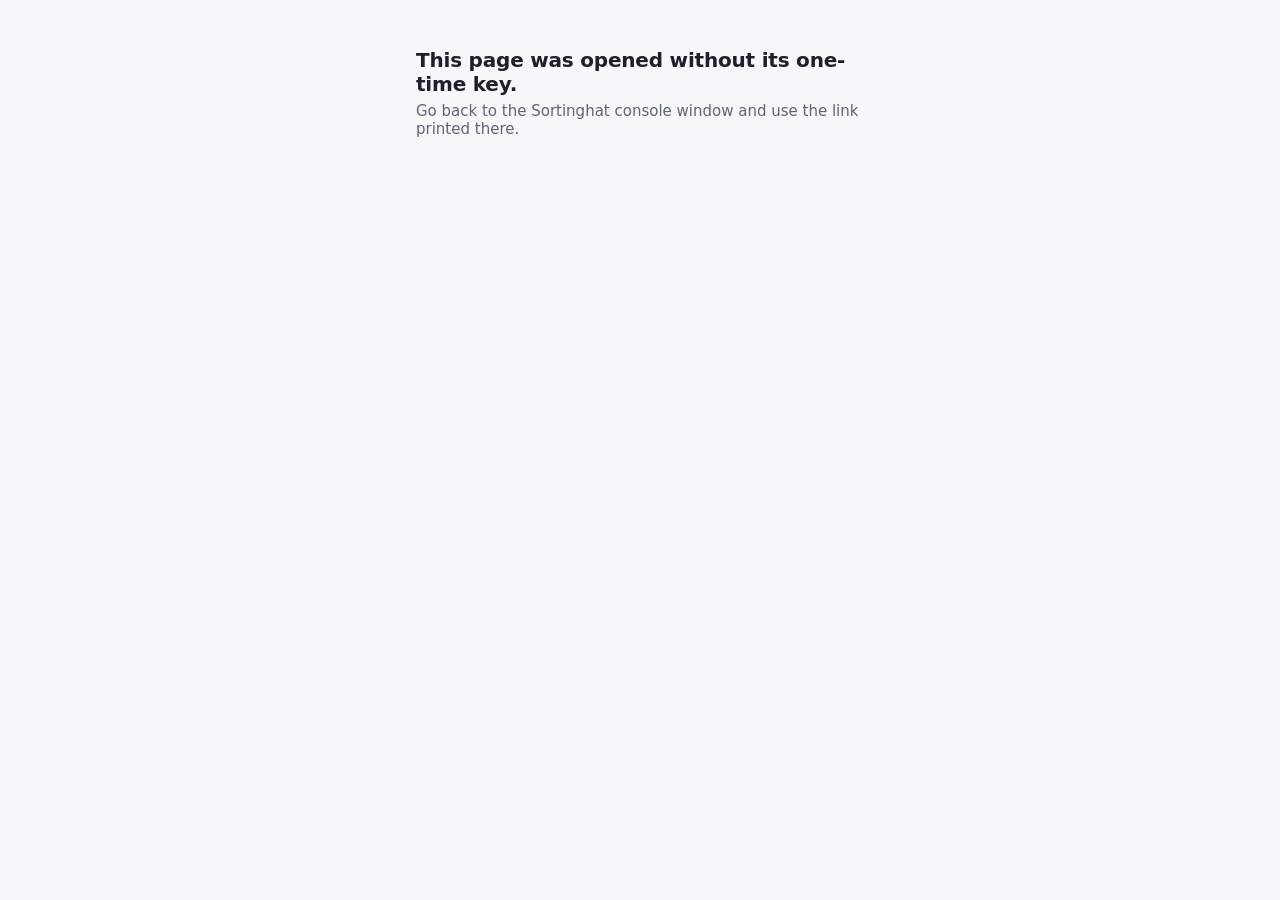
==== src/ui/index.html @ d0b07057 "Add Sortinghat — bulk-sort a class into Teams private channels Local tool for UNSW lecturers who own" ====
<!doctype html>
<html lang="en">
<head>
<meta charset="utf-8">
<meta name="viewport" content="width=device-width, initial-scale=1, viewport-fit=cover">
<title>Sortinghat</title>
<link rel="icon" href="data:image/svg+xml,%3Csvg xmlns=&#39;http://www.w3.org/2000/svg&#39; viewBox=&#39;0 0 24 24&#39;%3E%3Cpath d=&#39;M3 4h18l-7 8v7l-4 2v-9L3 4z&#39; fill=&#39;none&#39; stroke=&#39;%233d5afe&#39; stroke-width=&#39;2&#39; stroke-linejoin=&#39;round&#39;/%3E%3C/svg%3E">
<link rel="stylesheet" href="styles.css">
</head>
<body>

<header class="topbar">
  <div class="brand">
    <svg class="mark" viewBox="0 0 24 24" aria-hidden="true">
      <path d="M3 4h18l-7 8v7l-4 2v-9L3 4z" fill="none" stroke="currentColor" stroke-width="1.7" stroke-linejoin="round"/>
    </svg>
    <span class="brand-name">Sortinghat</span>
    <span class="brand-sub">Teams private channels</span>
  </div>
  <div class="topbar-right">
    <span id="mockBadge" class="pill pill-warn" hidden>Practice mode &mdash; nothing real changes</span>
    <span id="accountChip" class="pill" hidden></span>
    <button id="quitBtn" class="btn btn-ghost btn-sm" hidden>Finish</button>
  </div>
</header>

<div class="layout">

  <nav class="rail" aria-label="Steps">
    <ol id="stepList">
      <li data-step="signin"><span class="dot">1</span><span class="label">Sign in</span></li>
      <li data-step="team"><span class="dot">2</span><span class="label">Choose the team</span></li>
      <li data-step="list"><span class="dot">3</span><span class="label">Class list</span></li>
      <li data-step="sort"><span class="dot">4</span><span class="label">Sort into channels</span></li>
      <li data-step="review"><span class="dot">5</span><span class="label">Review and apply</span></li>
    </ol>
    <div class="rail-foot">
      <p class="hint">Nothing in Teams changes until you press <strong>Apply</strong> on step&nbsp;5.</p>
    </div>
  </nav>

  <main id="main">

    <!-- ── 1. Sign in ─────────────────────────────────────────────── -->
    <section class="panel" data-panel="signin">
      <h1>Sign in to Microsoft Teams</h1>
      <p class="lede">Use the same account you use for Teams. Sortinghat can only do what
        you can already do by hand &mdash; it never stores your password.</p>

      <div class="card card-action">
        <button id="signinBtn" class="btn btn-primary btn-lg">Sign in to Teams</button>
        <p id="signinHelp" class="muted">A Microsoft sign-in window will open. It sometimes
          appears <strong>behind</strong> this browser window &mdash; check your taskbar if you
          do not see it.</p>
        <div id="signinSpinner" class="working" hidden>
          <span class="spinner"></span>
          <span>Waiting for you to finish signing in&hellip;</span>
        </div>
      </div>

      <div id="signinError" class="notice notice-error" hidden></div>

      <details class="foot-note">
        <summary>What Sortinghat needs to work</summary>
        <ul>
          <li>You must be an <strong>owner</strong> of the team you want to change.</li>
          <li>Private channels can only contain people who are already in the team.
            Sortinghat adds them to the team for you when they are missing.</li>
          <li>Changes can take a minute or two to appear in the Teams app. That is Teams,
            not Sortinghat &mdash; refresh the channel to see them.</li>
        </ul>
      </details>
    </section>

    <!-- ── 2. Team ────────────────────────────────────────────────── -->
    <section class="panel" data-panel="team" hidden>
      <h1>Choose the team</h1>
      <p class="lede">These are the teams your account belongs to.</p>

      <div class="field">
        <label for="teamSearch">Find a team</label>
        <input id="teamSearch" type="search" placeholder="Start typing a team name&hellip;" autocomplete="off">
      </div>

      <div id="teamList" class="team-list" role="listbox" aria-label="Your teams"></div>
      <div id="teamLoading" class="working"><span class="spinner"></span><span>Loading your teams&hellip;</span></div>
      <div id="teamError" class="notice notice-error" hidden></div>
    </section>

    <!-- ── 3. Class list ──────────────────────────────────────────── -->
    <section class="panel" data-panel="list" hidden>
      <h1>Who are you sorting?</h1>
      <p class="lede">Everyone already in <strong id="listTeamName"></strong> is loaded.
        Add your class list on top if some students are not in the team yet.</p>

      <div class="two-col">
        <div class="card">
          <h2>Paste or drop a class list</h2>
          <p class="muted">A spreadsheet export, or one student per line. Emails or zIDs both work.</p>
          <div id="dropZone" class="dropzone">
            <textarea id="pasteBox" spellcheck="false" placeholder="z5100101&#10;z5100102@ad.unsw.edu.au&#10;&#10;…or paste a CSV with headers such as:&#10;zID,Name,Group&#10;z5100101,Amara Okafor,Group 1"></textarea>
            <div class="dropzone-hint">Drop a .csv or .txt file here</div>
          </div>
          <div class="row gap">
            <input type="file" id="fileInput" accept=".csv,.txt,.tsv" hidden>
            <button id="browseBtn" class="btn btn-ghost btn-sm">Choose a file&hellip;</button>
            <label class="inline-field">
              <span>zIDs become</span>
              <input id="domainInput" type="text" value="ad.unsw.edu.au" spellcheck="false">
            </label>
          </div>
          <div id="parseSummary" class="notice" hidden></div>
        </div>

        <div class="card">
          <h2>Already in the team</h2>
          <div id="teamSummary" class="stat-grid"></div>
          <div id="channelSummary" class="channel-summary"></div>
          <div id="loadProgress" class="working" hidden><span class="spinner"></span><span id="loadProgressText"></span></div>
        </div>
      </div>

      <div class="actions">
        <button id="toSortBtn" class="btn btn-primary btn-lg" disabled>Continue to sorting</button>
        <button id="backToTeamBtn" class="btn btn-ghost">Choose a different team</button>
      </div>
    </section>

    <!-- ── 4. Sort ────────────────────────────────────────────────── -->
    <section class="panel panel-wide" data-panel="sort" hidden>
      <div class="sort-head">
        <div>
          <h1>Sort into channels</h1>
          <p class="lede" id="sortLede"></p>
        </div>
        <div class="sort-tools">
          <input id="personSearch" type="search" placeholder="Find a person&hellip;" autocomplete="off">
          <button id="addChannelBtn" class="btn btn-ghost btn-sm">+ New private channel</button>
          <button id="distributeBtn" class="btn btn-ghost btn-sm">Spread evenly&hellip;</button>
          <button id="autoGroupBtn" class="btn btn-ghost btn-sm" hidden>Use the group column</button>
          <button id="resetBoardBtn" class="btn btn-ghost btn-sm">Undo all my changes</button>
        </div>
      </div>

      <div id="selectionBar" class="selection-bar" hidden>
        <span id="selectionCount"></span>
        <label class="inline-field">
          <span>Move to</span>
          <select id="moveToSelect"></select>
        </label>
        <button id="clearSelectionBtn" class="btn btn-ghost btn-sm">Clear selection</button>
      </div>

      <div class="board">
        <div class="board-col board-pool" data-channel="__pool__">
          <header>
            <h3>Not in a channel</h3>
            <span class="count" id="poolCount">0</span>
          </header>
          <div class="cards" id="poolCards" data-dropzone="__pool__"></div>
        </div>
        <div class="board-scroll" id="boardScroll"></div>
      </div>

      <div class="actions">
        <button id="toReviewBtn" class="btn btn-primary btn-lg">Review the changes</button>
        <button id="backToListBtn" class="btn btn-ghost">Back to the class list</button>
      </div>
    </section>

    <!-- ── 5. Review and apply ────────────────────────────────────── -->
    <section class="panel" data-panel="review" hidden>
      <h1>Review the changes</h1>
      <p class="lede">This is everything Sortinghat will do, in order. Nothing has happened yet.</p>

      <div id="reviewWarnings"></div>
      <div id="reviewBody" class="review"></div>

      <div class="actions" id="applyActions">
        <button id="applyBtn" class="btn btn-danger btn-lg">Apply to Teams</button>
        <button id="backToSortBtn" class="btn btn-ghost">Back to sorting</button>
      </div>

      <div id="applyPanel" class="card" hidden>
        <h2 id="applyTitle">Applying changes</h2>
        <div class="progress"><div id="progressBar" class="progress-bar"></div></div>
        <p id="progressText" class="muted"></p>
        <div id="applyLog" class="log" role="log" aria-live="polite"></div>
        <div class="row gap" id="applyFooter" hidden>
          <button id="retryBtn" class="btn btn-primary" hidden>Retry the failed steps</button>
          <button id="downloadReportBtn" class="btn btn-ghost btn-sm">Download the report</button>
          <button id="openReportsBtn" class="btn btn-ghost btn-sm">Open the reports folder</button>
          <button id="reloadTeamBtn" class="btn btn-ghost btn-sm">Reload this team from Teams</button>
        </div>
      </div>
    </section>

  </main>
</div>

<div id="toast" class="toast" hidden></div>

<dialog id="promptDialog" class="dialog">
  <form method="dialog">
    <h2 id="promptTitle">Title</h2>
    <p id="promptMessage" class="muted"></p>
    <label id="promptLabelWrap"><span id="promptLabel"></span>
      <input id="promptInput" type="text" autocomplete="off"></label>
    <menu>
      <button value="cancel" class="btn btn-ghost">Cancel</button>
      <button value="ok" id="promptOk" class="btn btn-primary">OK</button>
    </menu>
  </form>
</dialog>

<script src="app.js"></script>
</body>
</html>
---- src/ui/styles.css ----
/* ==========================================================================
   Sortinghat
   ========================================================================== */

:root {
  --bg:        #f6f7f9;
  --surface:   #ffffff;
  --surface-2: #f0f2f5;
  --border:    #dfe3e8;
  --border-strong: #c6cdd6;
  --text:      #1b2029;
  --text-dim:  #5c6675;
  --text-faint:#8a94a3;
  --accent:    #3d5afe;
  --accent-ink:#ffffff;
  --accent-soft:#e8ebff;
  --danger:    #c0392b;
  --danger-soft:#fdecea;
  --warn:      #9a6400;
  --warn-soft: #fff5de;
  --ok:        #1f7a4d;
  --ok-soft:   #e6f5ed;
  --radius:    10px;
  --shadow:    0 1px 2px rgba(16,24,40,.06), 0 4px 14px rgba(16,24,40,.06);
  --mono: ui-monospace, SFMono-Regular, "Cascadia Mono", Consolas, monospace;
}

@media (prefers-color-scheme: dark) {
  :root {
    --bg:        #14171c;
    --surface:   #1c2026;
    --surface-2: #232830;
    --border:    #313842;
    --border-strong: #454e5b;
    --text:      #e7eaee;
    --text-dim:  #a4adba;
    --text-faint:#7c8695;
    --accent:    #8a9bff;
    --accent-ink:#11141a;
    --accent-soft:#242c46;
    --danger:    #ff8a7a;
    --danger-soft:#3a2320;
    --warn:      #ffcb6b;
    --warn-soft: #362d17;
    --ok:        #6ee0a6;
    --ok-soft:   #16301f;
    --shadow:    0 1px 2px rgba(0,0,0,.4), 0 4px 14px rgba(0,0,0,.35);
  }
}

* { box-sizing: border-box; }

/* The HTML `hidden` attribute must beat any display rule below it. */
[hidden] { display: none !important; }

body {
  margin: 0;
  background: var(--bg);
  color: var(--text);
  font: 15px/1.55 system-ui, -apple-system, "Segoe UI", Roboto, sans-serif;
  -webkit-font-smoothing: antialiased;
}

h1 { font-size: 1.5rem; margin: 0 0 .35rem; letter-spacing: -.01em; }
h2 { font-size: 1.05rem; margin: 0 0 .5rem; }
h3 { font-size: .9rem; margin: 0; }
p  { margin: 0 0 .8rem; }

.lede { color: var(--text-dim); max-width: 62ch; }
.muted { color: var(--text-dim); font-size: .875rem; }
.hint  { color: var(--text-faint); font-size: .8rem; line-height: 1.5; }

/* ── top bar ───────────────────────────────────────────────────────────── */

.topbar {
  display: flex; align-items: center; justify-content: space-between;
  gap: .6rem 1rem; flex-wrap: wrap; padding: .7rem 1.25rem;
  padding-top: calc(.7rem + env(safe-area-inset-top, 0px));
  background: var(--surface); border-bottom: 1px solid var(--border);
  position: sticky; top: 0; z-index: 30;
}
.brand { display: flex; align-items: baseline; gap: .55rem; min-width: 0; }
.mark { width: 22px; height: 22px; color: var(--accent); align-self: center; flex: none; }
.brand-name { font-weight: 640; letter-spacing: -.01em; }
.brand-sub { color: var(--text-faint); font-size: .8rem; white-space: nowrap;
             overflow: hidden; text-overflow: ellipsis; }
.topbar-right { display: flex; align-items: center; gap: .5rem; min-width: 0; flex-wrap: wrap; }

.pill {
  font-size: .78rem; padding: .22rem .6rem; border-radius: 999px;
  background: var(--surface-2); color: var(--text-dim); border: 1px solid var(--border);
  white-space: nowrap; max-width: min(34ch, 60vw); overflow: hidden; text-overflow: ellipsis;
}
.pill-warn { background: var(--warn-soft); color: var(--warn); border-color: transparent; }

/* ── layout ────────────────────────────────────────────────────────────── */

.layout { display: grid; grid-template-columns: 224px minmax(0, 1fr); align-items: start; }

.rail {
  position: sticky; top: 57px; align-self: start;
  padding: 1.5rem 1rem; height: calc(100vh - 57px);
  border-right: 1px solid var(--border);
}
.rail ol { list-style: none; margin: 0; padding: 0; display: grid; gap: .15rem; }
.rail li {
  display: flex; align-items: center; gap: .6rem;
  padding: .45rem .55rem; border-radius: 8px;
  color: var(--text-faint); font-size: .875rem;
}
.rail li.available { color: var(--text-dim); cursor: pointer; }
.rail li.available:hover { background: var(--surface-2); }
.rail li.current { background: var(--accent-soft); color: var(--text); font-weight: 560; }
.rail li.done .dot { background: var(--ok); color: #fff; border-color: transparent; }
.dot {
  width: 20px; height: 20px; border-radius: 50%; flex: none;
  display: grid; place-items: center; font-size: .72rem; font-weight: 600;
  border: 1px solid var(--border-strong); background: var(--surface);
}
.rail li.current .dot { background: var(--accent); color: var(--accent-ink); border-color: transparent; }
.rail-foot { margin-top: 1.25rem; padding-top: 1rem; border-top: 1px solid var(--border); }

main { padding: 1.75rem 1.5rem 3rem; min-width: 0; }
.panel { max-width: 860px; }
.panel-wide { max-width: none; }

/* ── cards, fields, notices ────────────────────────────────────────────── */

.card {
  background: var(--surface); border: 1px solid var(--border);
  border-radius: var(--radius); padding: 1.1rem; box-shadow: var(--shadow);
  margin-bottom: 1rem;
}
.card-action { display: grid; gap: .75rem; justify-items: start; }
.two-col { display: grid; grid-template-columns: repeat(auto-fit, minmax(320px, 1fr)); gap: 1rem; align-items: start; }
.row { display: flex; align-items: center; flex-wrap: wrap; }
.row.gap { gap: .6rem; }
.actions { display: flex; gap: .7rem; flex-wrap: wrap; margin-top: 1.1rem; align-items: center; }

.field { display: grid; gap: .3rem; margin-bottom: .9rem; max-width: 460px; }
.field label { font-size: .82rem; color: var(--text-dim); font-weight: 560; }
input[type=text], input[type=search], textarea, select {
  font: inherit; color: var(--text); background: var(--surface);
  border: 1px solid var(--border-strong); border-radius: 8px; padding: .5rem .65rem;
  width: 100%; max-width: 100%;
}
input:focus-visible, textarea:focus-visible, select:focus-visible, button:focus-visible, .board-col:focus-visible {
  outline: 2px solid var(--accent); outline-offset: 2px;
}
.inline-field { display: inline-flex; align-items: center; gap: .4rem; font-size: .82rem; color: var(--text-dim); }
.inline-field input, .inline-field select { width: auto; min-width: 11rem; font-size: .85rem; padding: .3rem .5rem; }

.notice {
  border-radius: 8px; padding: .65rem .8rem; font-size: .875rem;
  background: var(--surface-2); border: 1px solid var(--border); margin: .8rem 0 0;
}
.notice-error { background: var(--danger-soft); border-color: transparent; color: var(--danger); }
.notice-warn  { background: var(--warn-soft);   border-color: transparent; color: var(--warn); }
.notice-ok    { background: var(--ok-soft);     border-color: transparent; color: var(--ok); }
.notice ul { margin: .4rem 0 0; padding-left: 1.1rem; }

.foot-note { margin-top: 1.25rem; font-size: .875rem; color: var(--text-dim); }
.foot-note summary { cursor: pointer; color: var(--text-dim); }
.foot-note ul { margin: .6rem 0 0; padding-left: 1.1rem; display: grid; gap: .35rem; }

/* ── buttons ───────────────────────────────────────────────────────────── */

.btn {
  font: inherit; font-weight: 560; cursor: pointer;
  border-radius: 8px; padding: .5rem .9rem;
  border: 1px solid var(--border-strong); background: var(--surface); color: var(--text);
  transition: background .12s ease, border-color .12s ease, opacity .12s ease;
}
.btn:hover:not(:disabled) { background: var(--surface-2); }
.btn:disabled { opacity: .45; cursor: not-allowed; }
.btn-primary { background: var(--accent); border-color: transparent; color: var(--accent-ink); }
.btn-primary:hover:not(:disabled) { filter: brightness(1.08); background: var(--accent); }
.btn-danger { background: var(--danger); border-color: transparent; color: #fff; }
.btn-danger:hover:not(:disabled) { filter: brightness(1.08); background: var(--danger); }
.btn-ghost { background: transparent; }
.btn-lg { padding: .62rem 1.15rem; }
.btn-sm { padding: .32rem .65rem; font-size: .84rem; }

/* ── working / spinner ─────────────────────────────────────────────────── */

.working { display: flex; align-items: center; gap: .55rem; color: var(--text-dim); font-size: .875rem; }
.spinner {
  width: 15px; height: 15px; border-radius: 50%; flex: none;
  border: 2px solid var(--border-strong); border-top-color: var(--accent);
  animation: spin .7s linear infinite;
}
@keyframes spin { to { transform: rotate(360deg); } }
@media (prefers-reduced-motion: reduce) { .spinner { animation-duration: 2.4s; } }

/* ── team list ─────────────────────────────────────────────────────────── */

.team-list { display: grid; gap: .5rem; }
.team-item {
  display: grid; gap: .1rem; text-align: left; width: 100%;
  padding: .75rem .9rem; border-radius: var(--radius);
  border: 1px solid var(--border); background: var(--surface); cursor: pointer;
}
.team-item:hover { border-color: var(--accent); background: var(--accent-soft); }
.team-item .name { font-weight: 560; }
.team-item .meta { font-size: .8rem; color: var(--text-faint); }

/* ── class list step ───────────────────────────────────────────────────── */

.dropzone { position: relative; border-radius: 8px; }
.dropzone textarea { min-height: 190px; font-family: var(--mono); font-size: .82rem; resize: vertical; }
.dropzone.over textarea { border-color: var(--accent); background: var(--accent-soft); }
.dropzone-hint {
  position: absolute; right: .6rem; bottom: .6rem; pointer-events: none;
  font-size: .75rem; color: var(--text-faint); background: var(--surface);
  padding: .1rem .4rem; border-radius: 5px;
}

.stat-grid { display: grid; grid-template-columns: repeat(auto-fit, minmax(110px, 1fr)); gap: .6rem; margin-bottom: .9rem; }
.stat { background: var(--surface-2); border-radius: 8px; padding: .55rem .7rem; }
.stat .n { font-size: 1.3rem; font-weight: 640; line-height: 1.2; }
.stat .k { font-size: .76rem; color: var(--text-dim); }

.channel-summary { display: grid; gap: .3rem; font-size: .85rem; }
.channel-summary .cs-row { display: flex; justify-content: space-between; gap: .75rem;
  padding: .32rem .5rem; border-radius: 6px; background: var(--surface-2); }
.channel-summary .cs-row .cs-n { color: var(--text-dim); font-variant-numeric: tabular-nums; }

/* ── board ─────────────────────────────────────────────────────────────── */

.sort-head { display: flex; gap: 1rem; justify-content: space-between; align-items: flex-start; flex-wrap: wrap; margin-bottom: .9rem; }
.sort-tools { display: flex; gap: .45rem; flex-wrap: wrap; align-items: center; }
.sort-tools input[type=search] { width: 190px; }

.selection-bar {
  display: flex; align-items: center; gap: .8rem; flex-wrap: wrap;
  background: var(--accent-soft); border-radius: 8px; padding: .5rem .75rem;
  margin-bottom: .8rem; font-size: .875rem;
}

.board { display: grid; grid-template-columns: 250px minmax(0, 1fr); gap: .75rem; align-items: start; }
.board-scroll { display: flex; gap: .75rem; overflow-x: auto; padding-bottom: .6rem; align-items: start; }

.board-col {
  background: var(--surface); border: 1px solid var(--border); border-radius: var(--radius);
  display: flex; flex-direction: column; min-width: 232px; width: 232px; flex: none;
  max-height: calc(100vh - 290px);
}
.board-pool { width: auto; min-width: 0; }
.board-col header {
  display: flex; align-items: center; gap: .5rem; justify-content: space-between;
  padding: .6rem .7rem; border-bottom: 1px solid var(--border);
}
.board-col header h3 { font-size: .85rem; font-weight: 600; overflow: hidden; text-overflow: ellipsis; white-space: nowrap; }
.board-col .count {
  font-size: .75rem; color: var(--text-dim); background: var(--surface-2);
  border-radius: 999px; padding: .05rem .45rem; font-variant-numeric: tabular-nums; flex: none;
}
.board-col.is-new { border-color: var(--accent); }
.board-col.is-new header h3::after {
  content: "new"; font-size: .62rem; text-transform: uppercase; letter-spacing: .04em;
  background: var(--accent); color: var(--accent-ink); border-radius: 4px;
  padding: .05rem .3rem; margin-left: .35rem; vertical-align: middle;
}
.board-col.drag-over { border-color: var(--accent); background: var(--accent-soft); }
.col-menu { display: flex; gap: .15rem; }
.icon-btn {
  border: none; background: transparent; color: var(--text-faint); cursor: pointer;
  font-size: .95rem; line-height: 1; padding: .2rem .3rem; border-radius: 5px;
}
.icon-btn:hover { background: var(--surface-2); color: var(--text); }

.cards { padding: .5rem; display: grid; gap: .35rem; overflow-y: auto; min-height: 60px; align-content: start; }

.card-person {
  display: grid; grid-template-columns: 1fr auto; gap: .2rem .4rem; align-items: center;
  background: var(--surface-2); border: 1px solid transparent; border-radius: 7px;
  padding: .38rem .5rem; cursor: grab; user-select: none;
}
.card-person:hover { border-color: var(--border-strong); }
.card-person.selected { border-color: var(--accent); background: var(--accent-soft); }
.card-person.dragging { opacity: .4; }
.card-person.locked { cursor: default; opacity: .8; }
.card-person.filtered-out { display: none; }
.card-person .pname { font-size: .84rem; font-weight: 540; overflow: hidden; text-overflow: ellipsis; white-space: nowrap; }
.card-person .pid { grid-column: 1 / -1; font-size: .72rem; color: var(--text-faint);
  font-family: var(--mono); overflow: hidden; text-overflow: ellipsis; white-space: nowrap; }
.tag {
  font-size: .62rem; text-transform: uppercase; letter-spacing: .04em;
  border-radius: 4px; padding: .05rem .3rem; white-space: nowrap;
}
.tag-owner   { background: var(--accent-soft); color: var(--accent); }
.tag-newteam { background: var(--warn-soft); color: var(--warn); }
.tag-extra   { background: var(--surface); color: var(--text-faint); border: 1px solid var(--border); }

.empty-col { color: var(--text-faint); font-size: .8rem; text-align: center; padding: .9rem .4rem; }

/* ── review ────────────────────────────────────────────────────────────── */

.review { display: grid; gap: .6rem; }
.review-group {
  border: 1px solid var(--border); border-radius: var(--radius);
  background: var(--surface); padding: .8rem .95rem;
}
.review-group h3 { font-size: .95rem; margin-bottom: .2rem; }
.review-group .what { font-size: .875rem; color: var(--text-dim); }
.review-group ul { margin: .5rem 0 0; padding-left: 1.1rem; font-size: .85rem; color: var(--text-dim); columns: 2; column-gap: 1.5rem; }
.review-group li { break-inside: avoid; }
.review-empty { color: var(--text-dim); }

.progress { height: 7px; border-radius: 999px; background: var(--surface-2); overflow: hidden; margin: .5rem 0; }
.progress-bar { height: 100%; width: 0; background: var(--accent); transition: width .18s ease; }

.log {
  font-family: var(--mono); font-size: .78rem; line-height: 1.5;
  background: var(--surface-2); border-radius: 8px; padding: .6rem .7rem;
  max-height: 260px; overflow-y: auto; display: grid; gap: .1rem;
}
.log .l-ok   { color: var(--text-dim); }
.log .l-skip { color: var(--text-faint); }
.log .l-fail { color: var(--danger); }
.log .l-head { color: var(--text); font-weight: 600; margin-top: .3rem; }

/* ── toast + dialog ────────────────────────────────────────────────────── */

.toast {
  position: fixed; left: 50%; transform: translateX(-50%);
  bottom: calc(1.2rem + env(safe-area-inset-bottom, 0px)); z-index: 50;
  background: var(--text); color: var(--bg); padding: .55rem .95rem;
  border-radius: 8px; font-size: .875rem; box-shadow: var(--shadow); max-width: 90vw;
}

.dialog { border: 1px solid var(--border); border-radius: var(--radius); background: var(--surface);
  color: var(--text); box-shadow: var(--shadow); padding: 1.1rem; max-width: 420px; width: 92vw; }
.dialog::backdrop { background: rgba(10,12,16,.45); }
.dialog label { display: grid; gap: .3rem; font-size: .82rem; color: var(--text-dim); margin-top: .7rem; }
.dialog menu { display: flex; gap: .5rem; justify-content: flex-end; margin: 1rem 0 0; padding: 0; }

/* ── narrow screens ────────────────────────────────────────────────────── */

@media (max-width: 860px) {
  .layout { grid-template-columns: 1fr; }
  .rail { position: static; height: auto; border-right: none; border-bottom: 1px solid var(--border);
          padding: .75rem 1rem; }
  .rail ol { grid-auto-flow: column; overflow-x: auto; gap: .25rem; }
  .rail li .label { display: none; }
  .rail li.current .label { display: inline; }
  .rail-foot { display: none; }
  main { padding: 1.1rem 1rem 2.5rem; }
  .board { grid-template-columns: minmax(0, 1fr); }
  .board-col { max-height: none; }
  .review-group ul { columns: 1; }
}
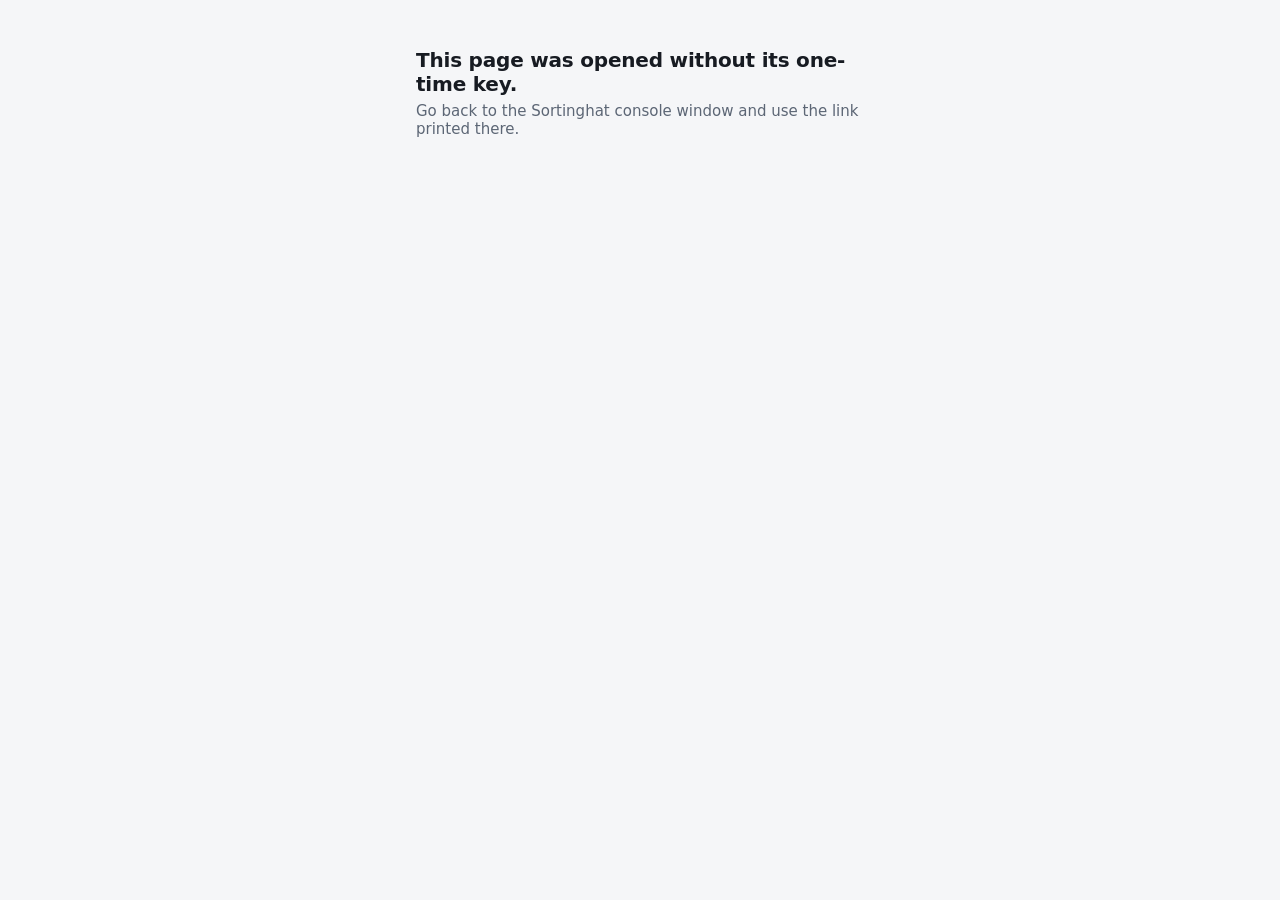
==== commit ee97814b: "Fix dark theme, allow multi-channel membership, add author credit" ====
--- a/src/ui/index.html
+++ b/src/ui/index.html
@@ -20,6 +20,7 @@
   <div class="topbar-right">
     <span id="mockBadge" class="pill pill-warn" hidden>Practice mode &mdash; nothing real changes</span>
     <span id="accountChip" class="pill" hidden></span>
+    <button id="themeBtn" class="btn btn-ghost btn-sm" title="Switch between following your system, light, and dark">Theme: auto</button>
     <button id="quitBtn" class="btn btn-ghost btn-sm" hidden>Finish</button>
   </div>
 </header>
@@ -142,11 +143,19 @@
         </div>
       </div>
 
+      <p class="board-hint">Drag a name to move it. Hold <kbd>Ctrl</kbd> while dragging to put
+        someone in a second channel as well. The <strong>&hellip;</strong> on each card (or a
+        right-click) opens their channel list.</p>
+
       <div id="selectionBar" class="selection-bar" hidden>
         <span id="selectionCount"></span>
         <label class="inline-field">
           <span>Move to</span>
           <select id="moveToSelect"></select>
+        </label>
+        <label class="inline-field">
+          <span>Also add to</span>
+          <select id="addToSelect"></select>
         </label>
         <button id="clearSelectionBtn" class="btn btn-ghost btn-sm">Clear selection</button>
       </div>
@@ -198,6 +207,7 @@
   </main>
 </div>
 
+<div id="memberMenu" class="menu" hidden role="menu"></div>
 <div id="toast" class="toast" hidden></div>
 
 <dialog id="promptDialog" class="dialog">
--- a/src/ui/styles.css
+++ b/src/ui/styles.css
@@ -1,51 +1,71 @@
-/* ==========================================================================
-   Sortinghat
-   ========================================================================== */
-
 :root {
-  --bg:        #f6f7f9;
+  color-scheme: light;
+  --bg:        #f5f6f8;
   --surface:   #ffffff;
-  --surface-2: #f0f2f5;
-  --border:    #dfe3e8;
-  --border-strong: #c6cdd6;
-  --text:      #1b2029;
-  --text-dim:  #5c6675;
-  --text-faint:#8a94a3;
-  --accent:    #3d5afe;
+  --surface-2: #eef0f4;
+  --border:    #dde1e7;
+  --border-strong: #c3cad3;
+  --text:      #171b22;
+  --text-dim:  #565f6d;
+  --text-faint:#828c9a;
+  --accent:    #3a5bd9;
   --accent-ink:#ffffff;
-  --accent-soft:#e8ebff;
-  --danger:    #c0392b;
-  --danger-soft:#fdecea;
-  --warn:      #9a6400;
-  --warn-soft: #fff5de;
-  --ok:        #1f7a4d;
-  --ok-soft:   #e6f5ed;
+  --accent-soft:#e7ecfd;
+  --danger:    #b4281c;
+  --danger-soft:#fdeceb;
+  --warn:      #8a5a00;
+  --warn-soft: #fff3d9;
+  --ok:        #146b42;
+  --ok-soft:   #e4f4ec;
+  --shadow:    0 1px 2px rgba(16,24,40,.05), 0 4px 14px rgba(16,24,40,.06);
   --radius:    10px;
-  --shadow:    0 1px 2px rgba(16,24,40,.06), 0 4px 14px rgba(16,24,40,.06);
   --mono: ui-monospace, SFMono-Regular, "Cascadia Mono", Consolas, monospace;
 }
 
+/* Dark: follows the system unless the toggle in the header says otherwise. */
 @media (prefers-color-scheme: dark) {
-  :root {
-    --bg:        #14171c;
-    --surface:   #1c2026;
-    --surface-2: #232830;
-    --border:    #313842;
-    --border-strong: #454e5b;
-    --text:      #e7eaee;
-    --text-dim:  #a4adba;
-    --text-faint:#7c8695;
-    --accent:    #8a9bff;
-    --accent-ink:#11141a;
-    --accent-soft:#242c46;
-    --danger:    #ff8a7a;
-    --danger-soft:#3a2320;
-    --warn:      #ffcb6b;
-    --warn-soft: #362d17;
-    --ok:        #6ee0a6;
-    --ok-soft:   #16301f;
-    --shadow:    0 1px 2px rgba(0,0,0,.4), 0 4px 14px rgba(0,0,0,.35);
+  :root:not([data-theme="light"]) {
+  color-scheme: dark;
+  --bg:        #0e1014;
+  --surface:   #171a20;
+  --surface-2: #1f232b;
+  --border:    #2a2f38;
+  --border-strong: #3c434f;
+  --text:      #e6e9ee;
+  --text-dim:  #9aa4b2;
+  --text-faint:#727c8b;
+  --accent:    #7d97ff;
+  --accent-ink:#0b0d12;
+  --accent-soft:#1c2340;
+  --danger:    #ff8172;
+  --danger-soft:#38201d;
+  --warn:      #f0b429;
+  --warn-soft: #322713;
+  --ok:        #4ade80;
+  --ok-soft:   #15291e;
+  --shadow:    0 1px 2px rgba(0,0,0,.5), 0 6px 20px rgba(0,0,0,.4);
   }
+}
+:root[data-theme="dark"] {
+  color-scheme: dark;
+  --bg:        #0e1014;
+  --surface:   #171a20;
+  --surface-2: #1f232b;
+  --border:    #2a2f38;
+  --border-strong: #3c434f;
+  --text:      #e6e9ee;
+  --text-dim:  #9aa4b2;
+  --text-faint:#727c8b;
+  --accent:    #7d97ff;
+  --accent-ink:#0b0d12;
+  --accent-soft:#1c2340;
+  --danger:    #ff8172;
+  --danger-soft:#38201d;
+  --warn:      #f0b429;
+  --warn-soft: #322713;
+  --ok:        #4ade80;
+  --ok-soft:   #15291e;
+  --shadow:    0 1px 2px rgba(0,0,0,.5), 0 6px 20px rgba(0,0,0,.4);
 }
 
 * { box-sizing: border-box; }
@@ -197,12 +217,14 @@
 .team-list { display: grid; gap: .5rem; }
 .team-item {
   display: grid; gap: .1rem; text-align: left; width: 100%;
+  font: inherit; color: var(--text);
   padding: .75rem .9rem; border-radius: var(--radius);
   border: 1px solid var(--border); background: var(--surface); cursor: pointer;
 }
 .team-item:hover { border-color: var(--accent); background: var(--accent-soft); }
 .team-item .name { font-weight: 560; }
-.team-item .meta { font-size: .8rem; color: var(--text-faint); }
+.team-item .meta { font-size: .8rem; color: var(--text-faint);
+  white-space: nowrap; overflow: hidden; text-overflow: ellipsis; }
 
 /* ── class list step ───────────────────────────────────────────────────── */
 
@@ -272,7 +294,7 @@
 .cards { padding: .5rem; display: grid; gap: .35rem; overflow-y: auto; min-height: 60px; align-content: start; }
 
 .card-person {
-  display: grid; grid-template-columns: 1fr auto; gap: .2rem .4rem; align-items: center;
+  display: grid; grid-template-columns: 1fr auto auto; gap: .2rem .3rem; align-items: center;
   background: var(--surface-2); border: 1px solid transparent; border-radius: 7px;
   padding: .38rem .5rem; cursor: grab; user-select: none;
 }
@@ -282,6 +304,15 @@
 .card-person.locked { cursor: default; opacity: .8; }
 .card-person.filtered-out { display: none; }
 .card-person .pname { font-size: .84rem; font-weight: 540; overflow: hidden; text-overflow: ellipsis; white-space: nowrap; }
+.card-tags { display: flex; gap: .2rem; align-items: center; }
+.card-menu-btn {
+  border: none; background: transparent; color: var(--text-faint); cursor: pointer;
+  font-size: .9rem; line-height: 1; padding: .1rem .2rem; border-radius: 4px;
+  opacity: 0; transition: opacity .1s ease;
+}
+.card-person:hover .card-menu-btn, .card-person.selected .card-menu-btn { opacity: 1; }
+.card-menu-btn:hover { background: var(--border); color: var(--text); }
+.card-menu-btn:focus-visible { opacity: 1; }
 .card-person .pid { grid-column: 1 / -1; font-size: .72rem; color: var(--text-faint);
   font-family: var(--mono); overflow: hidden; text-overflow: ellipsis; white-space: nowrap; }
 .tag {
@@ -291,6 +322,7 @@
 .tag-owner   { background: var(--accent-soft); color: var(--accent); }
 .tag-newteam { background: var(--warn-soft); color: var(--warn); }
 .tag-extra   { background: var(--surface); color: var(--text-faint); border: 1px solid var(--border); }
+.tag-multi   { background: var(--ok-soft); color: var(--ok); }
 
 .empty-col { color: var(--text-faint); font-size: .8rem; text-align: center; padding: .9rem .4rem; }
 
@@ -350,3 +382,59 @@
   .board-col { max-height: none; }
   .review-group ul { columns: 1; }
 }
+
+/* ── membership menu ───────────────────────────────────────────────────── */
+
+.menu {
+  position: absolute; z-index: 60; min-width: 232px; max-width: 300px;
+  background: var(--surface); border: 1px solid var(--border-strong);
+  border-radius: var(--radius); box-shadow: var(--shadow); padding: .35rem;
+  max-height: 70vh; overflow-y: auto;
+}
+.menu-head { padding: .35rem .5rem .45rem; border-bottom: 1px solid var(--border); margin-bottom: .3rem; }
+.menu-head .mh-name { font-size: .85rem; font-weight: 600; }
+.menu-head .mh-sub { font-size: .73rem; color: var(--text-faint); font-family: var(--mono);
+  overflow: hidden; text-overflow: ellipsis; white-space: nowrap; }
+.menu-label {
+  font-size: .68rem; text-transform: uppercase; letter-spacing: .05em;
+  color: var(--text-faint); padding: .3rem .5rem .15rem;
+}
+.menu-row {
+  display: flex; align-items: center; gap: .5rem; width: 100%;
+  padding: .3rem .5rem; border-radius: 6px; font-size: .85rem;
+  color: var(--text); background: transparent; border: none; text-align: left; cursor: pointer;
+}
+.menu-row:hover:not(:disabled) { background: var(--surface-2); }
+.menu-row:disabled { opacity: .45; cursor: not-allowed; }
+.menu-row .mr-box {
+  width: 15px; height: 15px; flex: none; border-radius: 4px;
+  border: 1.5px solid var(--border-strong); display: grid; place-items: center;
+  font-size: .68rem; line-height: 1; color: var(--accent-ink);
+}
+.menu-row.on .mr-box { background: var(--accent); border-color: var(--accent); }
+.menu-row .mr-name { flex: 1; overflow: hidden; text-overflow: ellipsis; white-space: nowrap; }
+.menu-row .mr-only {
+  font-size: .7rem; color: var(--text-faint); border: 1px solid var(--border);
+  border-radius: 4px; padding: .02rem .3rem; flex: none;
+}
+.menu-row .mr-only:hover { color: var(--accent); border-color: var(--accent); }
+.menu-sep { height: 1px; background: var(--border); margin: .3rem 0; }
+.menu-row.danger { color: var(--danger); }
+
+.board-hint { font-size: .78rem; color: var(--text-faint); margin: -.3rem 0 .7rem; }
+.board-hint kbd {
+  font: inherit; font-family: var(--mono); font-size: .72rem;
+  background: var(--surface-2); border: 1px solid var(--border);
+  border-radius: 4px; padding: 0 .25rem;
+}
+
+/* ── credit ────────────────────────────────────────────────────────────── */
+
+.credit {
+  margin-top: 2.75rem; padding-top: 1rem; padding-bottom: env(safe-area-inset-bottom, 0px);
+  border-top: 1px solid var(--border);
+  font-size: .78rem; line-height: 1.7; color: var(--text-dim); max-width: 70ch;
+}
+.credit strong { color: var(--text); font-weight: 600; }
+.credit a { color: inherit; text-decoration: underline; text-underline-offset: 2px; }
+.credit a:hover { color: var(--accent); }
